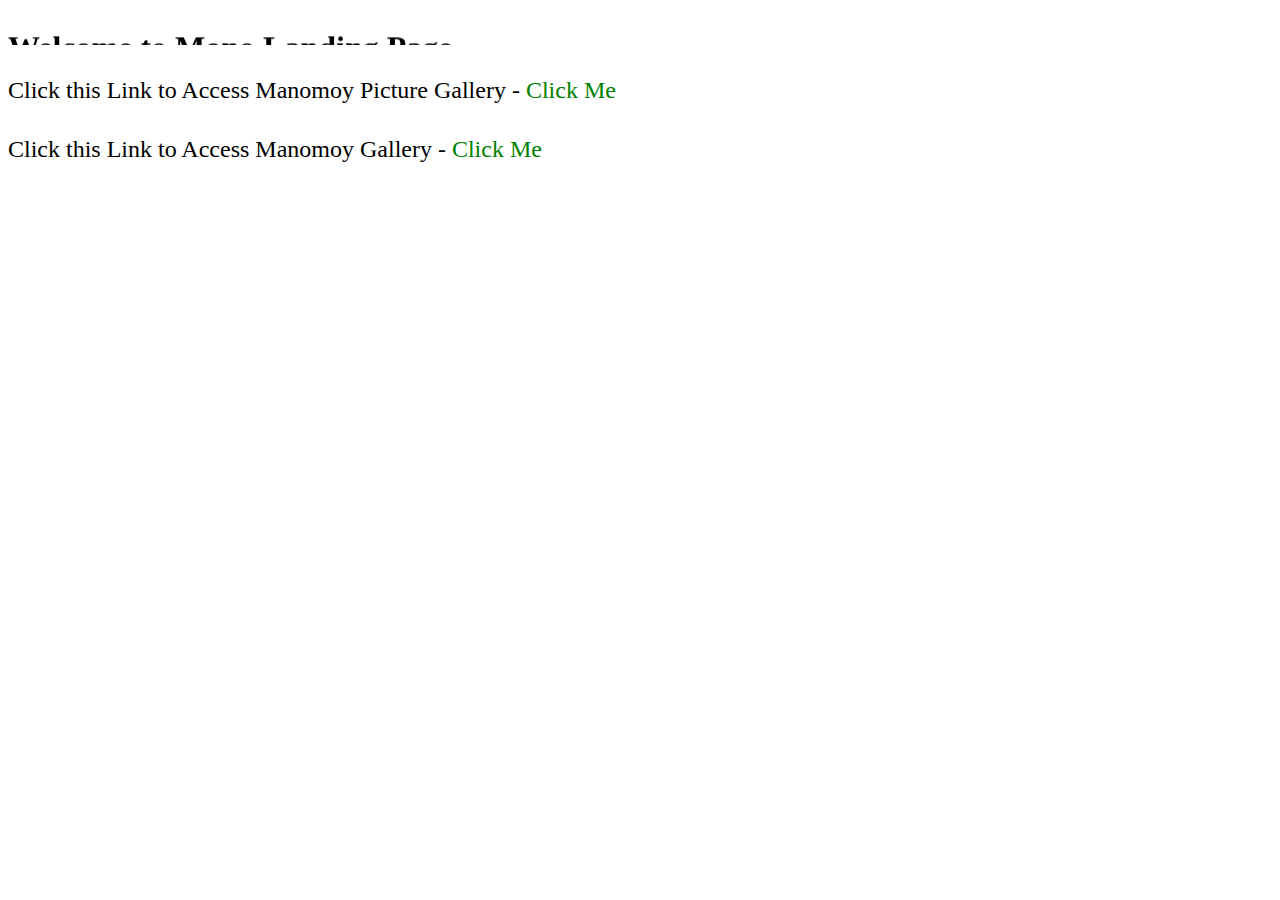
==== index.html @ 597ee4c9 "Update index.html" ====
<html><head><title>MONO LANDING PAGE</title>
<style>
   <link rel="stylesheet" type="text/css" href="style.css">
h1 { 
  display: block;
  font-size: 3em;
  margin-top: 0.67em;
  margin-bottom: 0.67em;
  margin-left: 0;
  margin-right: 0;
  font-weight: bold;
  text-align: center;
  
 

}
h2 {
  display: block;
  font-size: 2.25em;
  margin-top: 0.83em;
  margin-bottom: 0.83em;
  margin-left: 0;
  margin-right: 0;
  
  
}
h3 {
  display: block;
  font-size: 1.75em;
  margin-top: 1em;
  margin-bottom: 1em;
  margin-left: 0;
  margin-right: 0;
  font-weight: bold;
  

}
h4 {
  display: block;
  font-size: 1.5em;
  margin-top: 1.33em;
  margin-bottom: 1.33em;
  margin-left: 0;
  margin-right: 0;
  font-weight: normal;
  

}

body {
  background-image: url('bg.jpeg');
   background-repeat: no-repeat;
  background-attachment: fixed;
  background-size: cover;
}

a:link {
  color: green;
  background-color: transparent;
  text-decoration: none;
}

a:visited {
  color: red;
  background-color: transparent;
  text-decoration: none;
}

a:hover {
  color: green;
  background-color: transparent;
  text-decoration: underline;
}

a:active {
  color: green;
  background-color: transparent;
  text-decoration: underline;
}
</style>
</head><body>
<h1><marquee behavior="scroll" direction="up" scrollamount="20">Welcome to Mono Landing Page</marquee></h1>
<h4>Click this Link to Access Manomoy Picture Gallery - <a href="monohd.html">Click Me</a>
<br>
<h4>Click this Link to Access Manomoy Gallery - <a href="manom.html">Click Me</a>
</body></html>
---- style.css ----
body {
  background-image: url('bg.jpeg');
  background-repeat: no-repeat;
  background-attachment: fixed;
  background-size: cover;
  display: flex;
  justify-content: center;
  align-items: center;
  height: 100vh;
}

h1 {
  font-size: 3em;
  font-weight: bold;
  text-align: center;
  margin: 0;
  color: white;
  text-shadow: 2px 2px 2px rgba(0, 0, 0, 0.3);
}

h4 {
  font-size: 1.5em;
  font-weight: normal;
  text-align: center;
  margin: 1em 0;
  color: white;
  text-shadow: 1px 1px 1px rgba(0, 0, 0, 0.3);
}

a {
  color: green;
  background-color: transparent;
  text-decoration: none;
  padding: 0.5em 1em;
  border: 2px solid green;
  border-radius: 10px;
  transition: all 0.2s ease-in-out;
}

a:hover {
  color: white;
  background-color: green;
  cursor: pointer;
}
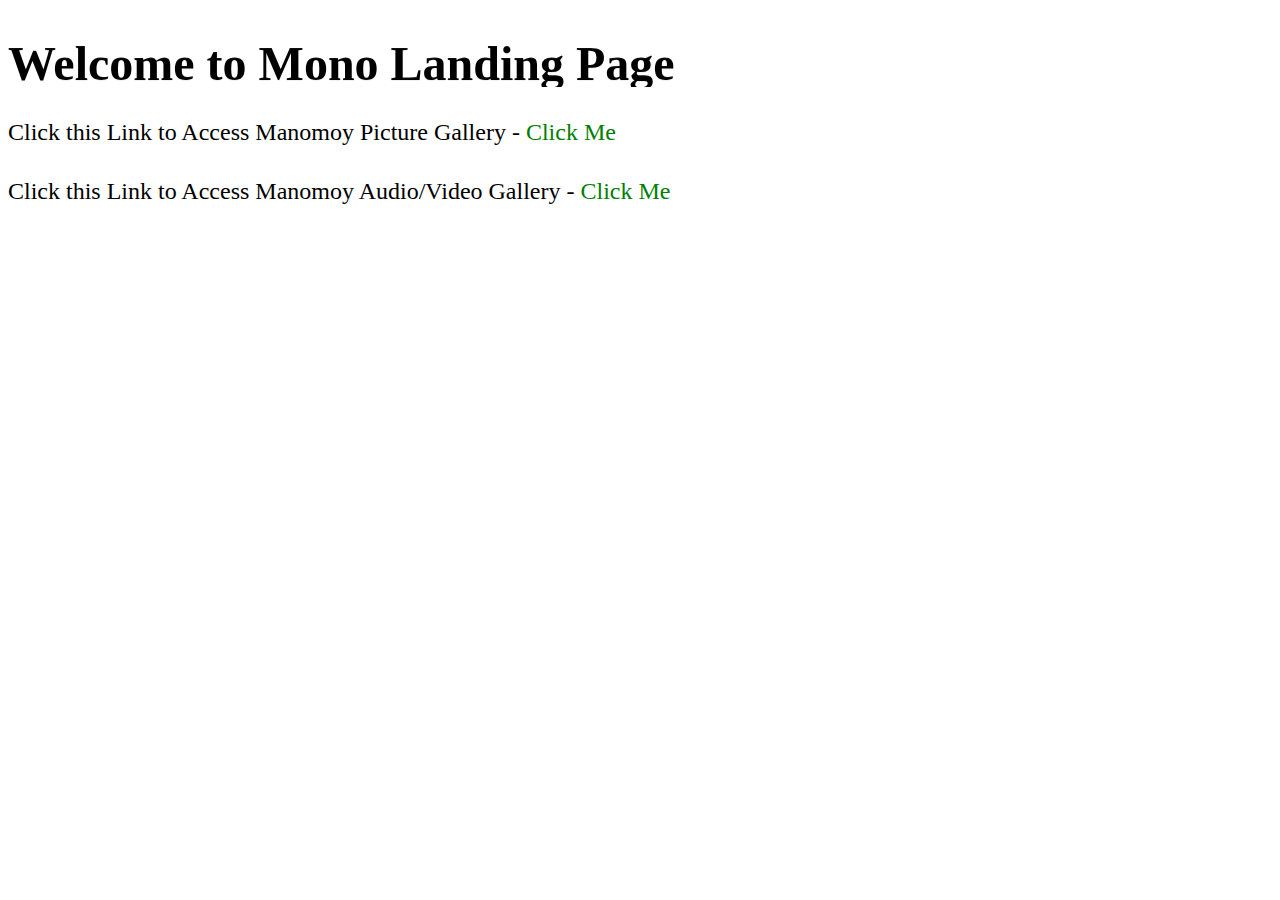
==== commit 68e1a1f6: "Update index.html" ====
--- a/index.html
+++ b/index.html
@@ -2,7 +2,6 @@
 
 <html><head><title>MONO LANDING PAGE</title>
 <style>
-   <link rel="stylesheet" type="text/css" href="style.css">
 h1 { 
   display: block;
   font-size: 3em;
@@ -84,5 +83,5 @@
 <h1><marquee behavior="scroll" direction="up" scrollamount="20">Welcome to Mono Landing Page</marquee></h1>
 <h4>Click this Link to Access Manomoy Picture Gallery - <a href="monohd.html">Click Me</a>
 <br>
-<h4>Click this Link to Access Manomoy Gallery - <a href="manom.html">Click Me</a>
+<h4>Click this Link to Access Manomoy Audio/Video Gallery - <a href="manom.html">Click Me</a>
 </body></html>
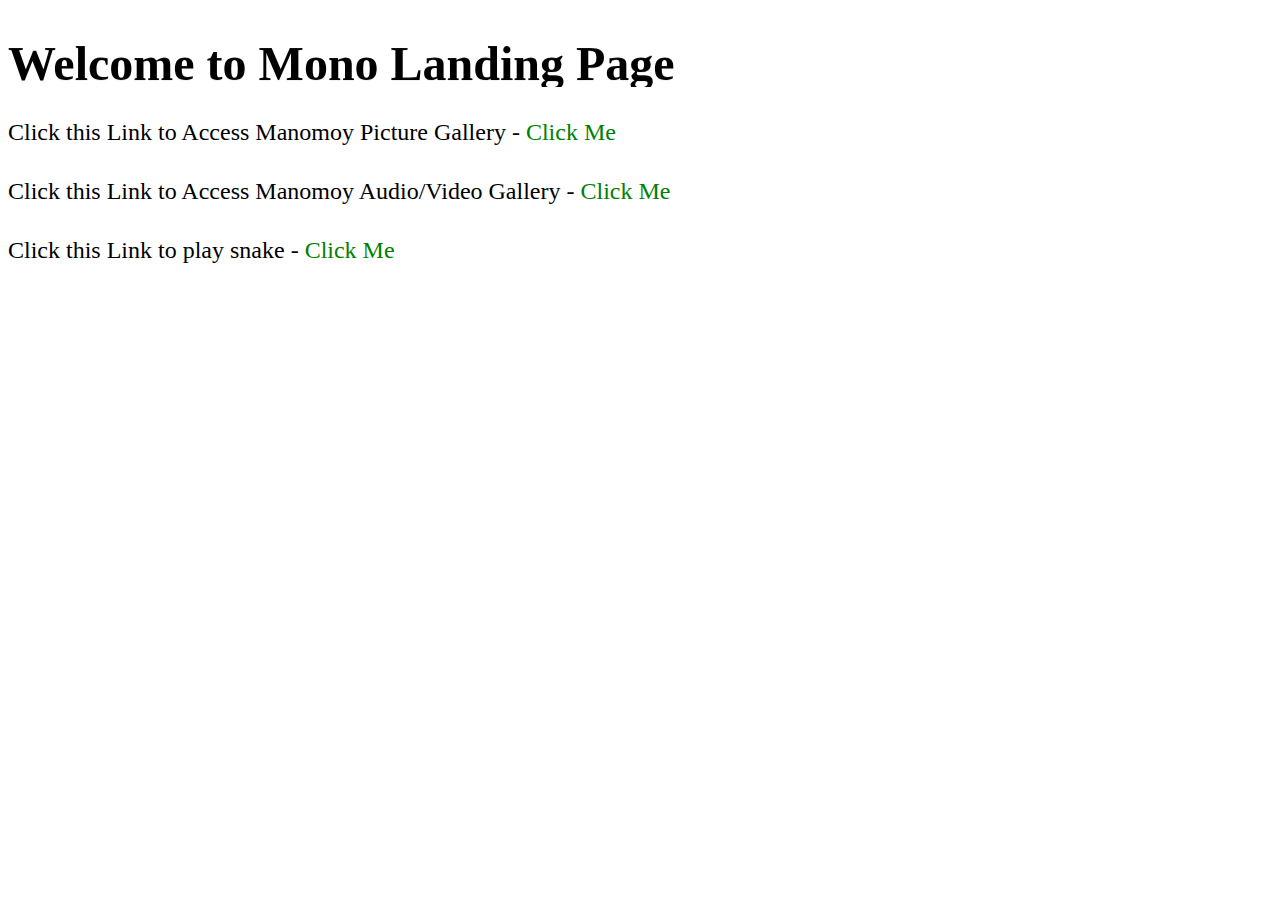
==== commit 0cf5867e: "Update index.html" ====
--- a/index.html
+++ b/index.html
@@ -49,7 +49,7 @@
 }
 
 body {
-  background-image: url('bg.jpeg');
+  background-image: url('beff.jpeg');
    background-repeat: no-repeat;
   background-attachment: fixed;
   background-size: cover;
@@ -84,4 +84,6 @@
 <h4>Click this Link to Access Manomoy Picture Gallery - <a href="monohd.html">Click Me</a>
 <br>
 <h4>Click this Link to Access Manomoy Audio/Video Gallery - <a href="manom.html">Click Me</a>
+<br>
+<h4>Click this Link to play snake - <a href="snake.html">Click Me</a>
 </body></html>
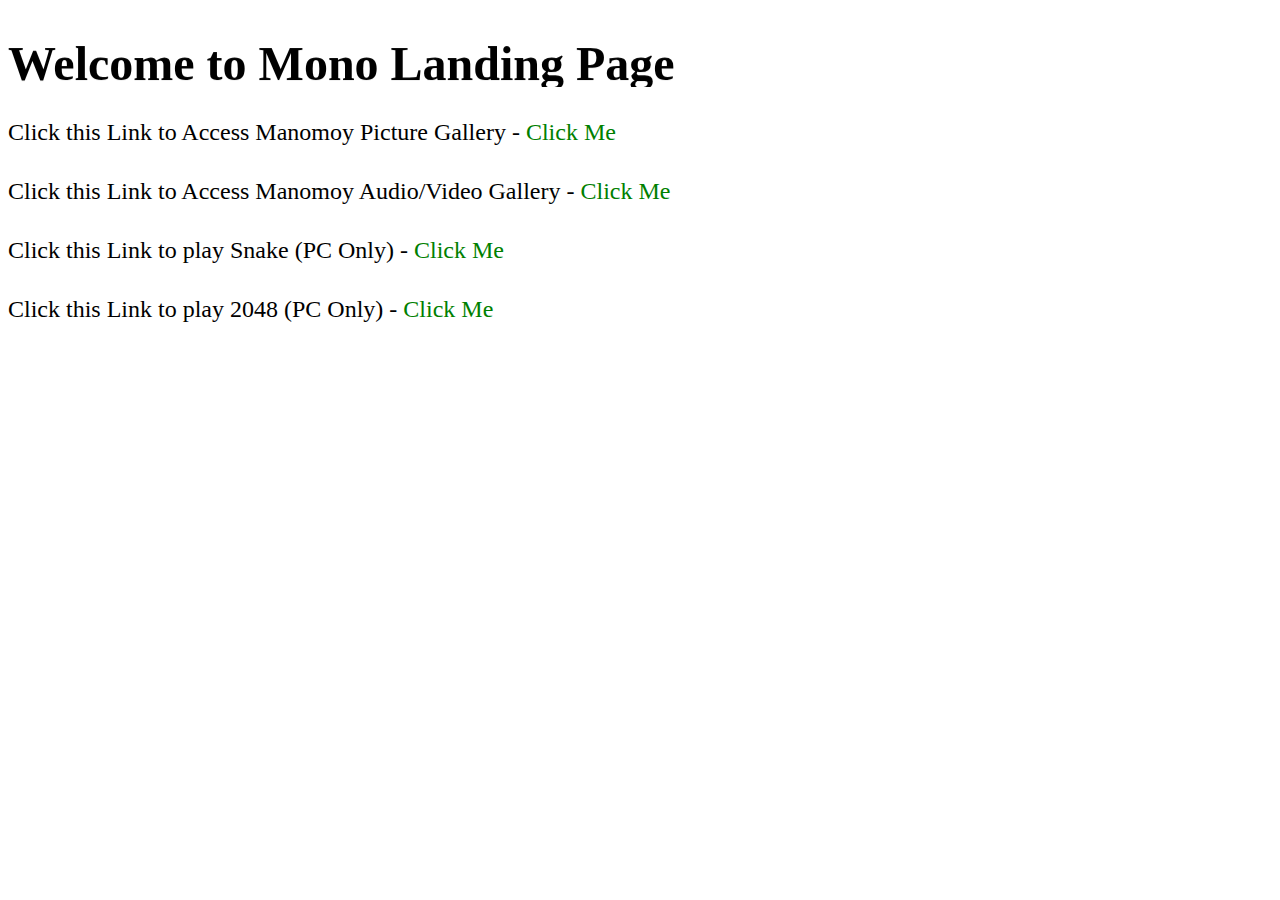
==== commit dfb5709e: "1" ====
--- a/index.html
+++ b/index.html
@@ -85,5 +85,7 @@
 <br>
 <h4>Click this Link to Access Manomoy Audio/Video Gallery - <a href="manom.html">Click Me</a>
 <br>
-<h4>Click this Link to play snake - <a href="snake.html">Click Me</a>
+<h4>Click this Link to play Snake (PC Only) - <a href="snake.html">Click Me</a>
+<br>
+<h4>Click this Link to play 2048 (PC Only) - <a href="/2048/index.html">Click Me</a>
 </body></html>
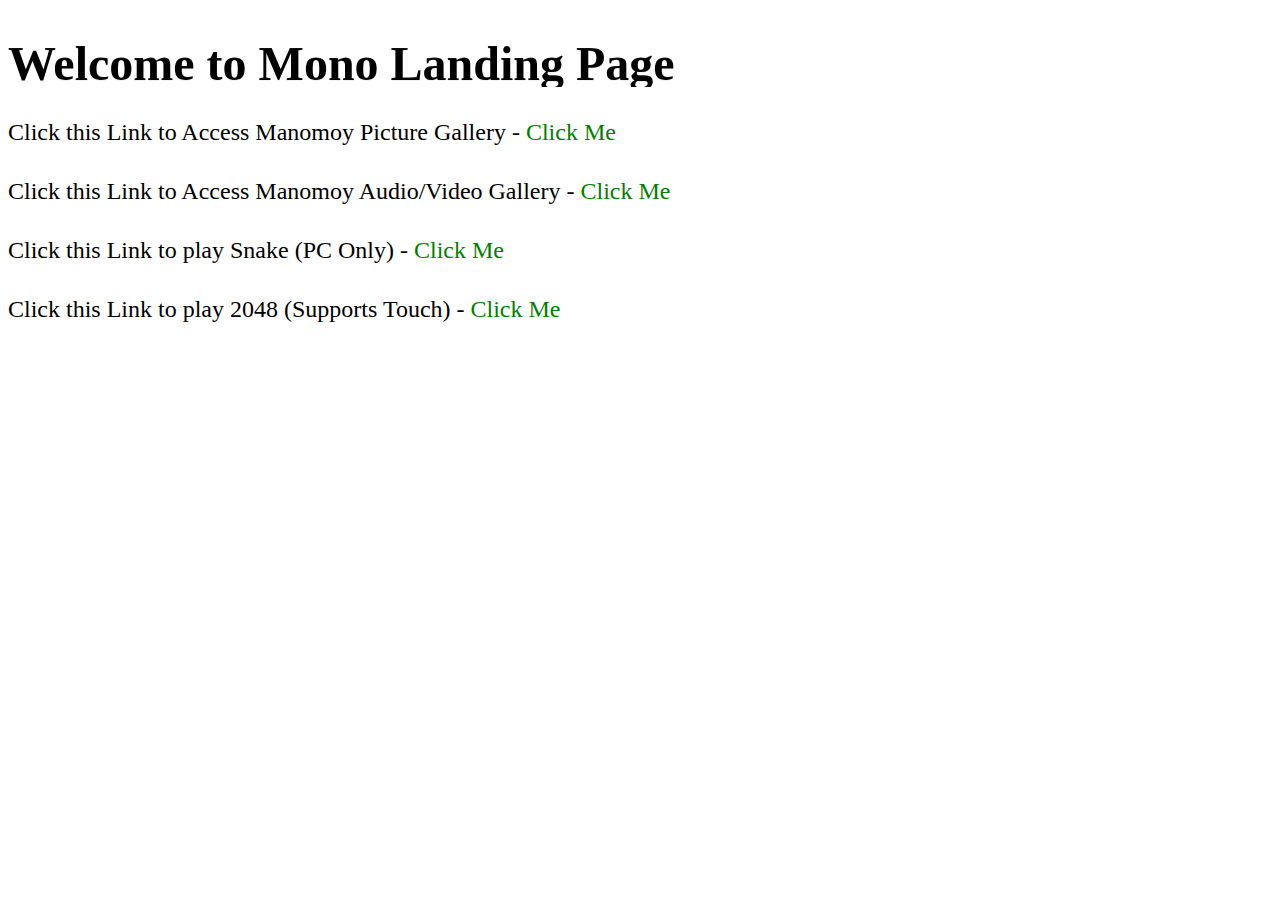
==== commit 68569a77: "Fix Typo" ====
--- a/index.html
+++ b/index.html
@@ -87,5 +87,5 @@
 <br>
 <h4>Click this Link to play Snake (PC Only) - <a href="snake.html">Click Me</a>
 <br>
-<h4>Click this Link to play 2048 (PC Only) - <a href="/2048/index.html">Click Me</a>
+<h4>Click this Link to play 2048 (Supports Touch) - <a href="/2048/index.html">Click Me</a>
 </body></html>
